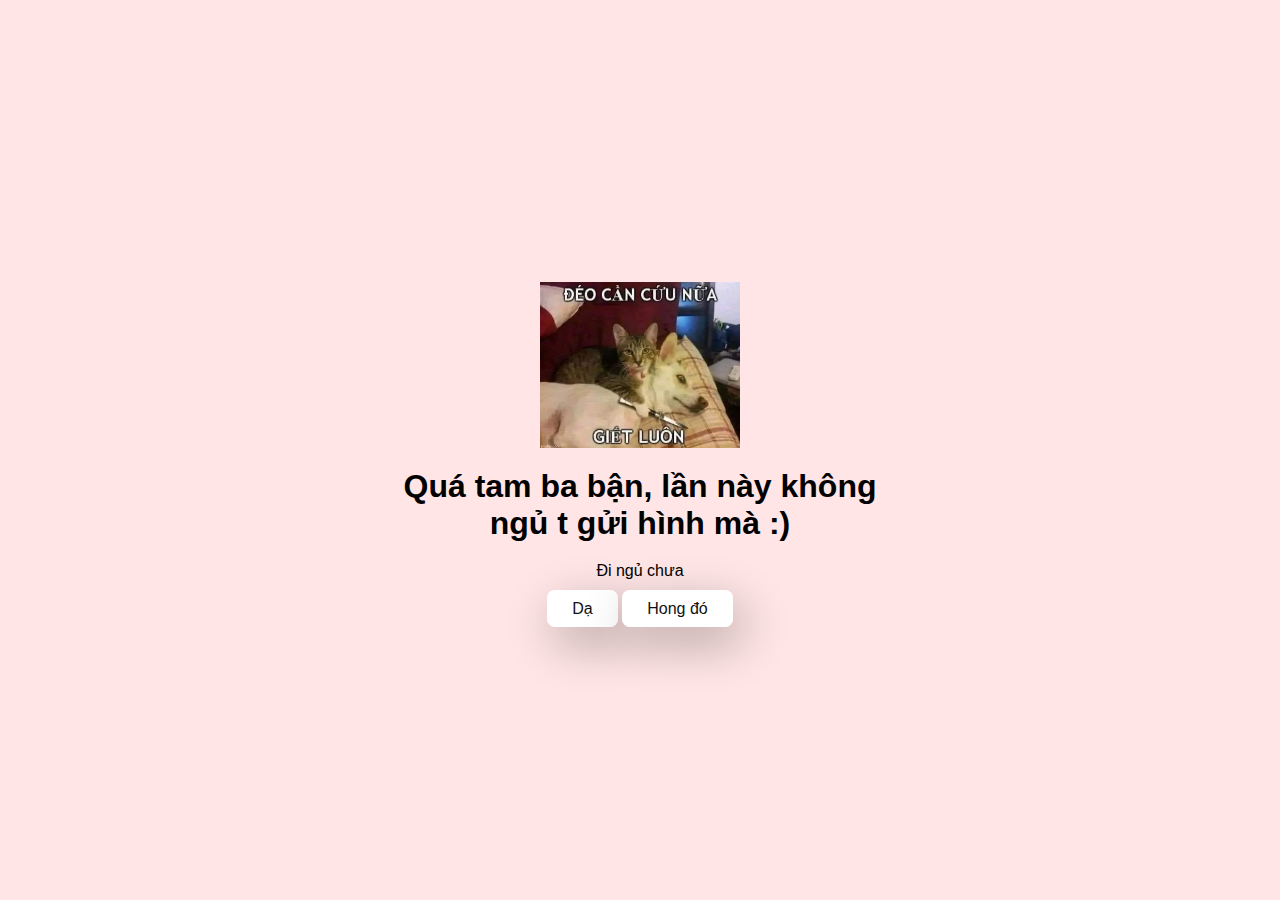
==== Sleep/no3.html @ 920c2282 "Chỉnh lại tên folder" ====
<!DOCTYPE html>
<html lang="en">
  <head>
    <!-- Đặt tên hiển thị trên tab -->
    <title>Good Night :3</title>

    <meta charset="utf-8" />
    <meta 
      name="viewport" 
      content="width=device-width, initial-scale=1, shrink-to-fit=no" 
    />
    <!-- Liên kết tới tệp CSS -->
    <link rel = "stylesheet" href="./style.css"/> 
  </head>
  <body>
    <div class = "container">
        <img src="Img/meme-meo-16.jpg" id ="gif1" alt="jpg">
        <h1>
            Quá tam ba bận, lần này không ngủ t gửi hình mà :)
        </h1>
        <p>
            Đi ngủ chưa
        </p>
        <div class = "btn">
            <a href= "yes.html">Dạ</a>
            <a href= "Last.html" >Hong đó</a>
        </div>
    </div>
  </body>
  </html>
---- Sleep/style.css ----
*{
    margin: 0;
    padding: 0;
    box-sizing :border-box;
    font-family: sans-serif;
}

body {
    width: 100%;
    min-height: 100vh;
    display: flex;
    justify-content: center;
    align-items: center;
    background-color:#ffe5e5;
}

.container {
    display: flex;
    flex-direction: column;
    text-align: center;
    align-items: center;
    gap: 20px;
    max-width: 500px;
}
#gif1{
    max-width: 200px;
}
#gif2{
    max-width: 400px;
}
.container.btn{
    display: flex;
    gap: 25px;
}
.btn a{
    text-decoration: none;
    color: #111;
    background: #fff;
    padding: 10px 25px;
    border-radius: 8px;
    box-shadow: 0.5rem 1rem 3rem hsl(0, 0%, 0%, 0.3);
}
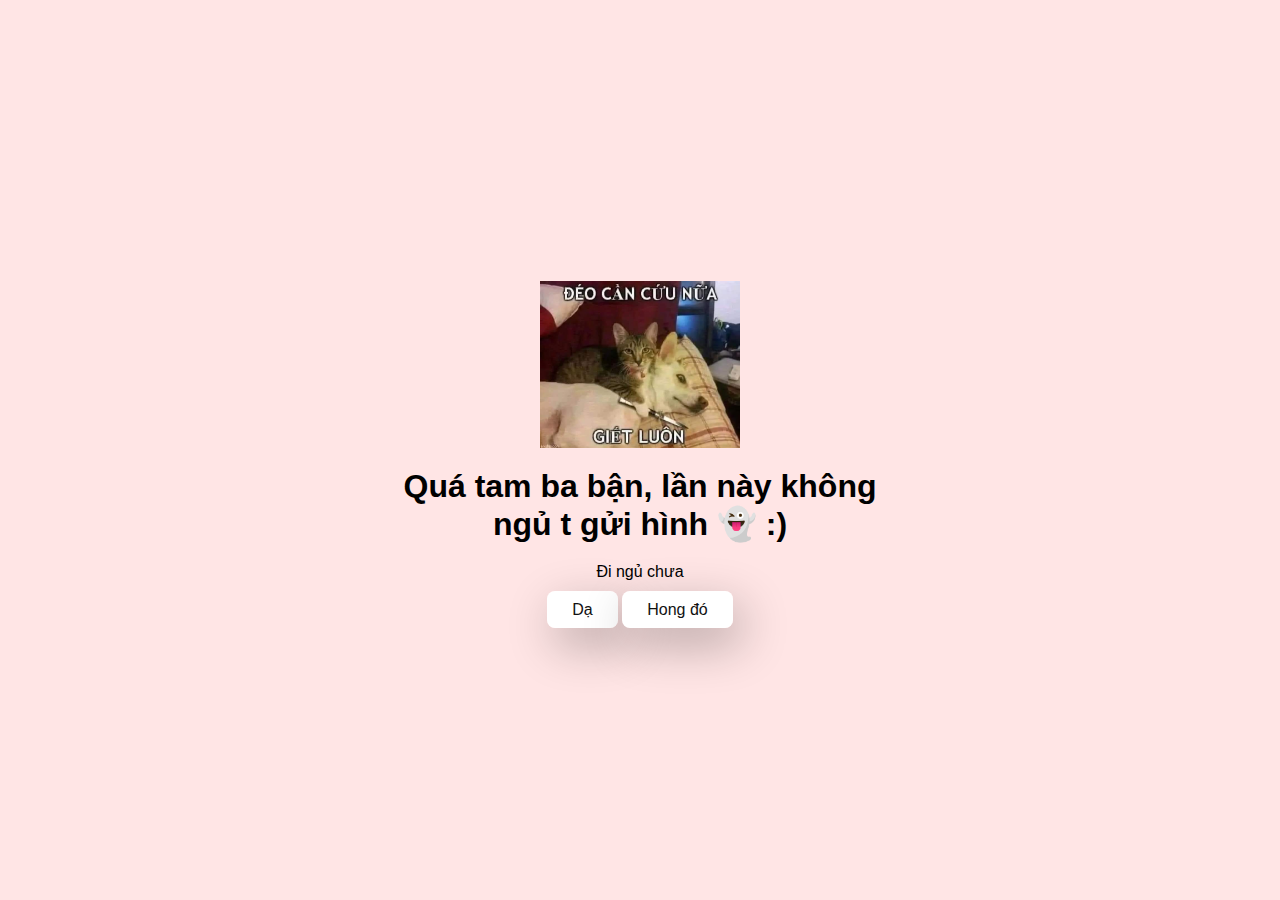
==== commit 1248d10d: "Chỉnh lại text" ====
--- a/Sleep/no3.html
+++ b/Sleep/no3.html
@@ -16,7 +16,7 @@
     <div class = "container">
         <img src="Img/meme-meo-16.jpg" id ="gif1" alt="jpg">
         <h1>
-            Quá tam ba bận, lần này không ngủ t gửi hình mà :)
+            Quá tam ba bận, lần này không ngủ t gửi hình 👻 :)
         </h1>
         <p>
             Đi ngủ chưa
